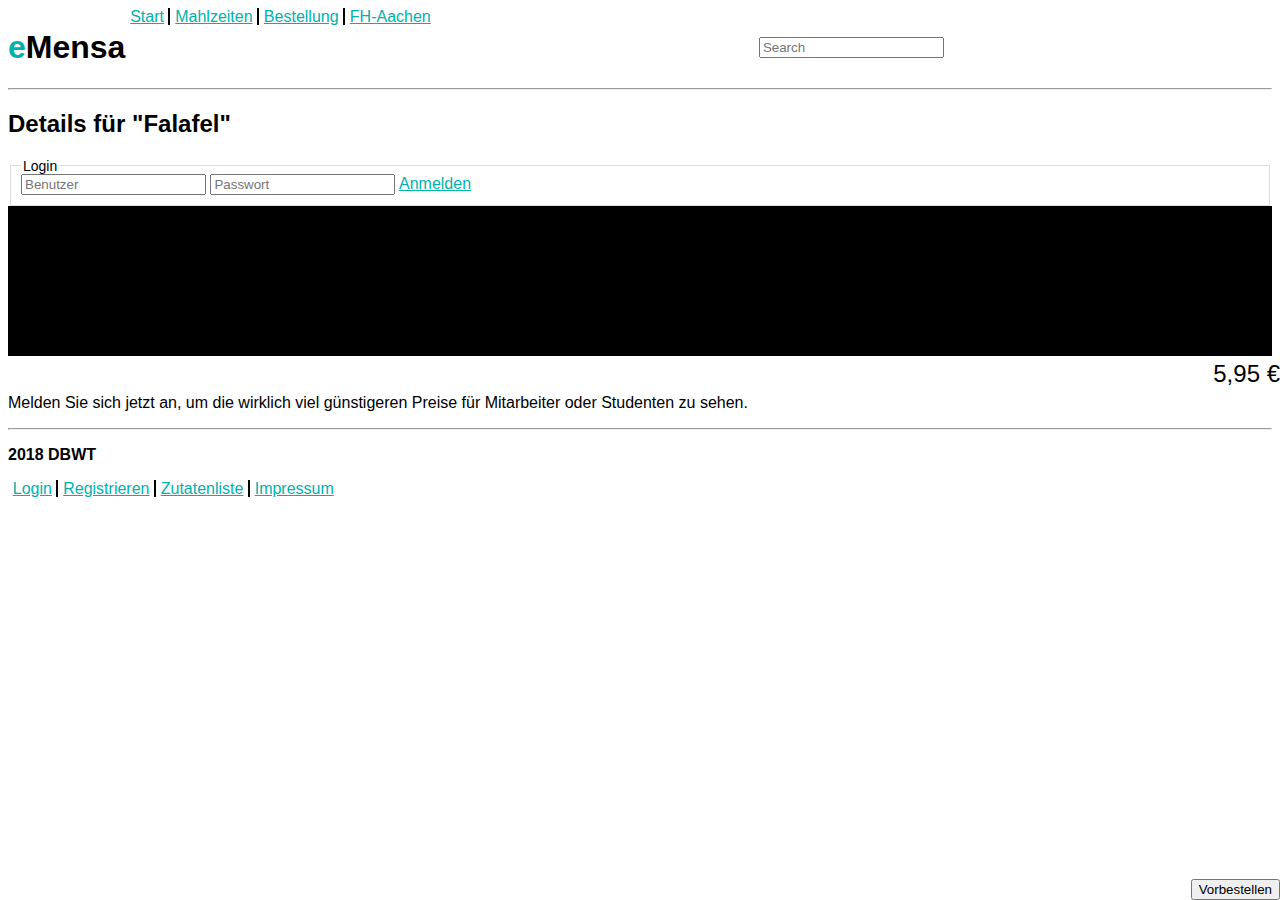
==== Praktikum/Detail.html @ a80c7eef "Started Detail.html (misses tabs)" ====
﻿<!DOCTYPE html>
<html>
<head>
	<meta charset="utf-8" />
	<title>Produkte</title>
	<link rel="stylesheet" href="https://stackpath.bootstrapcdn.com/bootstrap/4.1.3/css/bootstrap.min.css" integrity="sha384-MCw98/SFnGE8fJT3GXwEOngsV7Zt27NXFoaoApmYm81iuXoPkFOJwJ8ERdknLPMO" crossorigin="anonymous">
	<script src="https://stackpath.bootstrapcdn.com/bootstrap/4.1.3/js/bootstrap.min.js" integrity="sha384-ChfqqxuZUCnJSK3+MXmPNIyE6ZbWh2IMqE241rYiqJxyMiZ6OW/JmZQ5stwEULTy" crossorigin="anonymous"></script>
	<link rel="stylesheet" href="https://use.fontawesome.com/releases/v5.4.1/css/all.css" integrity="sha384-5sAR7xN1Nv6T6+dT2mhtzEpVJvfS3NScPQTrOxhwjIuvcA67KV2R5Jz6kr4abQsz" crossorigin="anonymous">
	<link rel="stylesheet" href="style.css" />
</head>
<body>
	<!-- Header with Navigation -->
	<div class="container">
		<header class="row" id="header">
			<!-- Title -->
			<div class="col" id="headerTitle">
				<h1><span style="color: rgb(0, 177, 172)">e</span>Mensa</h1>
			</div>
			<!-- Nav -->
			<nav class="col navbar" id="headerNavbar">
				<ul>
					<li class="horizontal first"><a href="Start.html">Start</a></li>
					<li class="horizontal"><a href="Produkte.html">Mahlzeiten</a></li>
					<li class="horizontal"><a href="#">Bestellung</a></li>
					<li class="horizontal"><a href="https://www.fh-aachen.de">FH-Aachen</a></li>
				</ul>
			</nav>
			<!-- Search -->
			<div class="col input-group" id="headerSearchbar" style="margin: auto">
				<div class="input-group-prepend">
					<div class="input-group-text"><i class="fas fa-search"></i></div>
				</div>
				<input id="searchBar" type="search" class="form-control" placeholder="Search" />
			</div>
		</header>
		<hr />
		<!--  smth smth -->
		<!-- First Line (Title, Guest Price) -->
		<div class="row">
			<!-- Nothing -->
			<div class="col-2"></div>
			<!-- Title -->
			<div class="col" style="left: 0; top: 0">
				<h2>Details für "Falafel"</h2>
			</div>
			<!-- Guest Price -->
			<div class="col-2">
				<span style="position: absolute; right: 0; bottom: 0">Gast-Preis</span>
			</div>
		</div>
		<!-- Second Line (Login, Picture, Price & Buy)-->
		<div class="row">
			<!-- Login Form-->
			<div class="col-2">
				<form>
					<fieldset>
						<legend>Login</legend>
						<input id="loginName" type="text" class="form-control" placeholder="Benutzer" />
						<input id="loginPassword" type="password" class="form-control" placeholder="Passwort" />
						<a href="#">Anmelden</a>
					</fieldset>
				</form>
			</div>
			<!-- Picture -->
			<div class="col splash">
				<img height="150" src="black.png" />
			</div>
			<!-- Price & Buy Button-->
			<div class="col-2">
				<span style="position: absolute; right: 0; font-size: x-large">5,95 €</span>
				<button type="button" class="btn btn-default btn-block" style="position: absolute; right: 0; bottom: 0"><i class="fas fa-utensils"></i> Vorbestellen</button>
			</div>
		</div>
		<br />
		<!-- Third Line (Small Text, Description etc.)-->
		<div class="row">
			<!-- Text -->
			<div class="col-2">
				<p>
					Melden Sie sich jetzt an, um die wirklich viel günstigeren Preise für Mitarbeiter oder Studenten zu sehen.
				</p>
			</div>
			<!-- Tabs -->
			<div class="col">
					
			</div>
			<!-- Nothing -->
			<div class="col-2"></div>
		</div>
		<!-- Footer with some other Nav Stuff -->
		<hr />
		<footer class="row">
			<!-- "Copyright" -->
			<div class="col-4">
				<p><i class="far fa-copyright"></i> <b>2018 DBWT</b></p>
			</div>
			<!-- Nav -->
			<nav class="col navbar" id="footerNavbar">
				<ul>
					<li class="horizontal first"><a href="#">Login</a></li>
					<li class="horizontal"><a href="#">Registrieren</a></li>
					<li class="horizontal"><a href="#">Zutatenliste</a></li>
					<li class="horizontal"><a href="Impressum.html">Impressum</a></li>
				</ul>
			</nav>
		</footer>
	</div>
</body>
</html>
---- Praktikum/style.css ----
﻿body /* Typical FH fonts */
{
    font-family: Clan, Verdana, Geneva, sans-serif;
}

#header /* All in one line Header */
{
    display: flex;
}

.navbar ul /* Don't indent '*/
{
    margin: 0;
    padding: 0;
    list-style-type: none;
}

.navbar ul li /* Center links vertically */
{
    display: inline;
    margin: auto;
}

.horizontal
{
    border-left: 2px solid;
    padding-left: 0.3em;
}

.first
{
    border-left: none;
}

hr
{
    margin-top: 0;
}

.splash img /* stretch splash images */
{
    width: 100%;
}

a:visited, /* fh mint for links (visited and unvisited) */
a:link
{
    color: rgb(0, 177, 172);
}

nav a:hover /* Remove Underline and add shadow to show which is selected */
{
    text-shadow: 0px 0px 1px #000000;
    text-decoration: none;
}

fieldset /* Reactivate the border cuz bootstrap disables it */
{
    border: solid 1px #DDD !important;
    padding: 0 10px 10px 10px;
    border-bottom: none;
}

legend
{
    width: auto !important;
    border: none;
    font-size: 14px;
}

#foodContainer div div.disabled 
{
    color: grey;
}
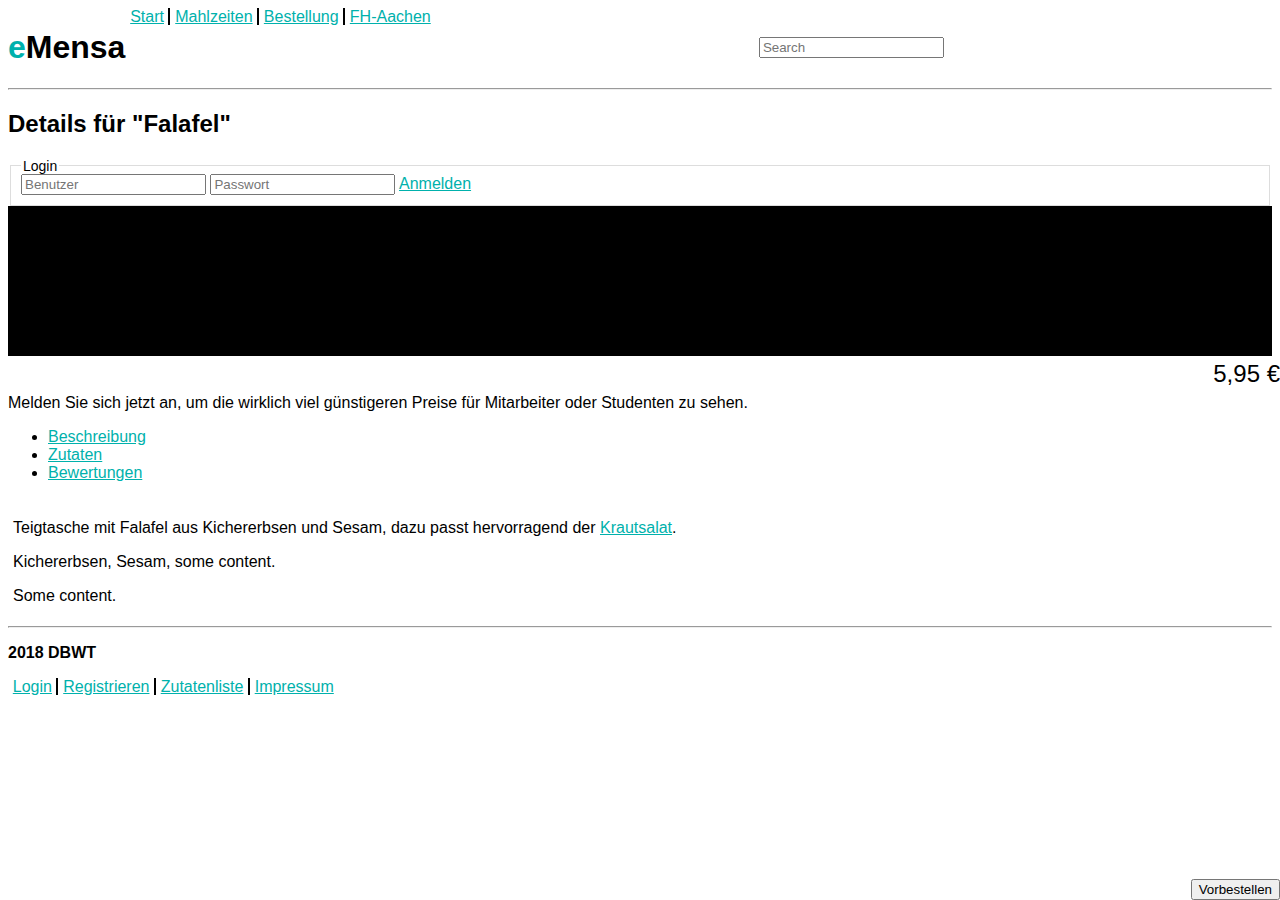
==== commit 705990dc: "-Finished Detail (added tabs) -Added jQuery 3.3.1" ====
--- a/Praktikum/Detail.html
+++ b/Praktikum/Detail.html
@@ -2,11 +2,14 @@
 <html>
 <head>
 	<meta charset="utf-8" />
-	<title>Produkte</title>
+	<title>Details</title>
+
 	<link rel="stylesheet" href="https://stackpath.bootstrapcdn.com/bootstrap/4.1.3/css/bootstrap.min.css" integrity="sha384-MCw98/SFnGE8fJT3GXwEOngsV7Zt27NXFoaoApmYm81iuXoPkFOJwJ8ERdknLPMO" crossorigin="anonymous">
-	<script src="https://stackpath.bootstrapcdn.com/bootstrap/4.1.3/js/bootstrap.min.js" integrity="sha384-ChfqqxuZUCnJSK3+MXmPNIyE6ZbWh2IMqE241rYiqJxyMiZ6OW/JmZQ5stwEULTy" crossorigin="anonymous"></script>
 	<link rel="stylesheet" href="https://use.fontawesome.com/releases/v5.4.1/css/all.css" integrity="sha384-5sAR7xN1Nv6T6+dT2mhtzEpVJvfS3NScPQTrOxhwjIuvcA67KV2R5Jz6kr4abQsz" crossorigin="anonymous">
 	<link rel="stylesheet" href="style.css" />
+
+	<script src="https://ajax.googleapis.com/ajax/libs/jquery/3.3.1/jquery.min.js"></script>
+	<script src="https://stackpath.bootstrapcdn.com/bootstrap/4.1.3/js/bootstrap.min.js" integrity="sha384-ChfqqxuZUCnJSK3+MXmPNIyE6ZbWh2IMqE241rYiqJxyMiZ6OW/JmZQ5stwEULTy" crossorigin="anonymous"></script>
 </head>
 <body>
 	<!-- Header with Navigation -->
@@ -82,7 +85,28 @@
 			</div>
 			<!-- Tabs -->
 			<div class="col">
-					
+				<ul class="nav nav-tabs" id="tab" role="tablist">
+					<li class="nav-item">
+						<a class="nav-link active" id="desc-tab" data-toggle="tab" href="#description" role="tab" aria-controls="description" aria-selected="true">Beschreibung</a>
+					</li>
+					<li class="nav-item">
+						<a class="nav-link" id="ingredients-tab" data-toggle="tab" href="#ingredients" role="tab" aria-controls="ingredients" aria-selected="false">Zutaten</a>
+					</li>
+					<li class="nav-item">
+						<a class="nav-link" id="ratings-tab" data-toggle="tab" href="#ratings" role="tab" aria-controls="ratings" aria-selected="false">Bewertungen</a>
+					</li>
+				</ul>
+				<div class="tab-content" id="tabsContent" style="padding: 5px">
+					<div class="tab-pane fade show active" id="description" role="tabpanel" aria-labelledby="desc-tab">
+						<p>Teigtasche mit Falafel aus Kichererbsen und Sesam, dazu passt hervorragend der <a href="#">Krautsalat</a>.</p>
+					</div>
+					<div class="tab-pane fade" id="ingredients" role="tabpanel" aria-labelledby="ingredients-tab">
+						<p>Kichererbsen, Sesam, some content.</p>
+					</div>
+					<div class="tab-pane fade" id="ratings" role="tabpanel" aria-labelledby="ratings-tab">
+						<p>Some content.</p>
+					</div>
+				</div>
 			</div>
 			<!-- Nothing -->
 			<div class="col-2"></div>
--- a/Praktikum/style.css
+++ b/Praktikum/style.css
@@ -8,11 +8,12 @@
     display: flex;
 }
 
-.navbar ul /* Don't indent '*/
+.navbar ul /* Don't indent */
 {
     margin: 0;
     padding: 0;
     list-style-type: none;
+    white-space: nowrap;
 }
 
 .navbar ul li /* Center links vertically */
@@ -21,18 +22,18 @@
     margin: auto;
 }
 
-.horizontal
+.horizontal /* Draw a line left of link as a seperator */
 {
     border-left: 2px solid;
     padding-left: 0.3em;
 }
 
-.first
+.first /* Don't draw if you're the first one */
 {
     border-left: none;
 }
 
-hr
+hr /* Remove top margin so the text is directly on seperator */
 {
     margin-top: 0;
 }
@@ -48,10 +49,15 @@
     color: rgb(0, 177, 172);
 }
 
-nav a:hover /* Remove Underline and add shadow to show which is selected */
+nav a /* Set transition time for zoom & shadow */
+{
+    transition: 0.5s;
+}
+nav a:hover /* Remove Underline and add shadow & zoom to show which is selected */
 {
     text-shadow: 0px 0px 1px #000000;
     text-decoration: none;
+    font-size: large;
 }
 
 fieldset /* Reactivate the border cuz bootstrap disables it */
@@ -61,14 +67,14 @@
     border-bottom: none;
 }
 
-legend
+legend /* Same as above */
 {
     width: auto !important;
     border: none;
     font-size: 14px;
 }
 
-#foodContainer div div.disabled 
+#foodContainer div div.disabled /* Grey out all disabled items in the food list */
 {
     color: grey;
 }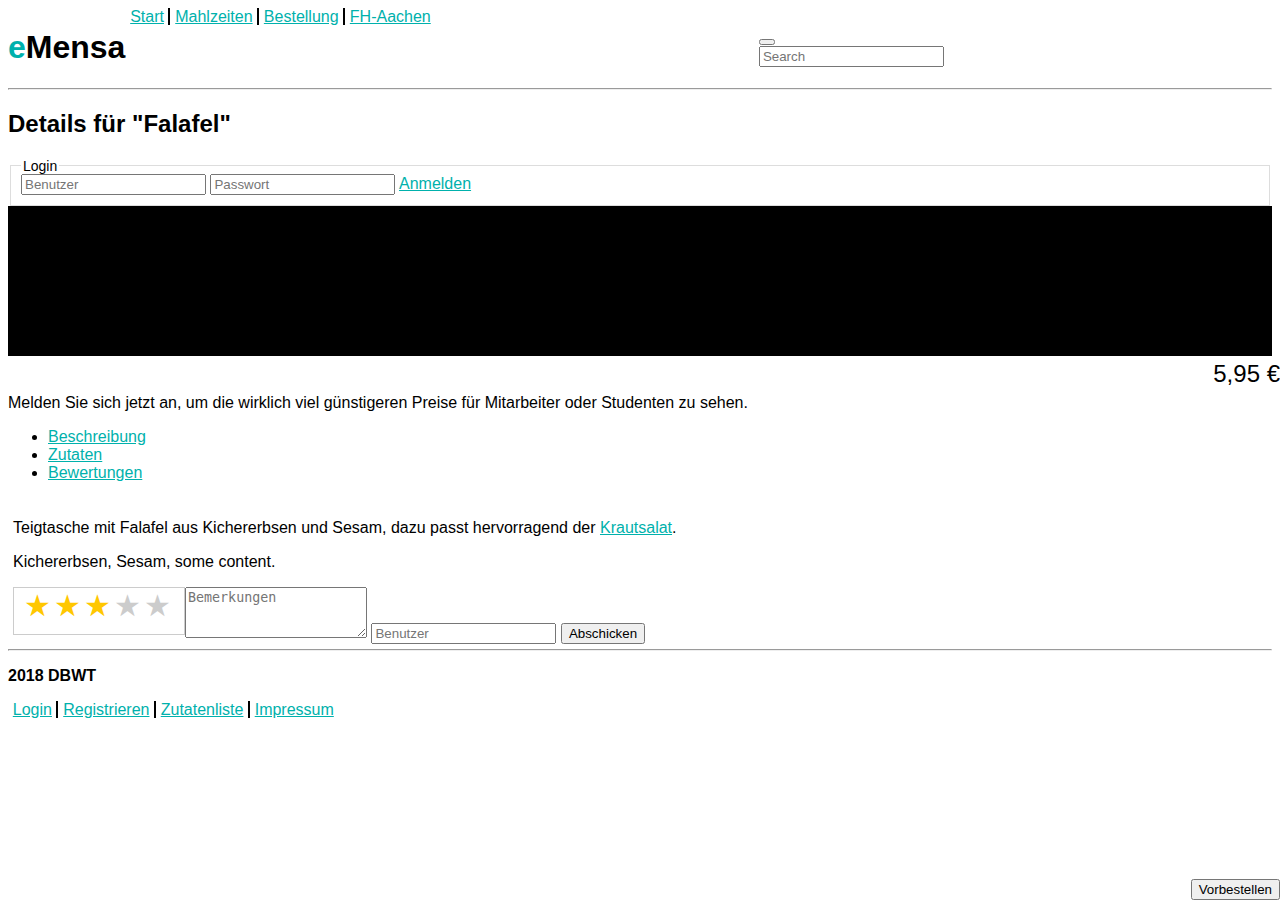
==== commit 227ca6e7: "Added Bewertungs system" ====
--- a/Praktikum/Detail.html
+++ b/Praktikum/Detail.html
@@ -29,12 +29,13 @@
 				</ul>
 			</nav>
 			<!-- Search -->
-			<div class="col input-group" id="headerSearchbar" style="margin: auto">
+			<form action="http://www.google.de/search" class="col input-group" id="headerSearchbar" style="margin: auto">
 				<div class="input-group-prepend">
-					<div class="input-group-text"><i class="fas fa-search"></i></div>
+					<button class="btn btn-outline-secondary" type="submit"><i class="fas fa-search"></i></button>
 				</div>
-				<input id="searchBar" type="search" class="form-control" placeholder="Search" />
-			</div>
+				<input type="text" value="www.fh-aachen.de" hidden="hidden" name="as_sitesearch" />
+				<input id="searchBar" type="search" class="form-control" placeholder="Search" name="q" />
+			</form>
 		</header>
 		<hr />
 		<!--  smth smth -->
@@ -104,7 +105,26 @@
 						<p>Kichererbsen, Sesam, some content.</p>
 					</div>
 					<div class="tab-pane fade" id="ratings" role="tabpanel" aria-labelledby="ratings-tab">
-						<p>Some content.</p>
+						<form action="http://bc5.m2c-lab.fh-aachen.de/form.php" method="post">
+							<textarea name="bemerkung" class="form-control" rows="3" placeholder="Bemerkungen"></textarea>
+							<input type="text" class="form-control" placeholder="Benutzer" name="benutzer"/>
+							<div class="bewertung form-control">
+								<input type="radio" id="star5" name="bewertung" value="5" />
+								<label for="star5" title="text">5 stars</label>
+								<input type="radio" id="star4" name="bewertung" value="4" />
+								<label for="star4" title="text">4 stars</label>
+								<input type="radio" id="star3" name="bewertung" value="3" checked="checked" />
+								<label for="star3" title="text">3 stars</label>
+								<input type="radio" id="star2" name="bewertung" value="2" />
+								<label for="star2" title="text">2 stars</label>
+								<input type="radio" id="star1" name="bewertung" value="1" />
+								<label for="star1" title="text">1 star</label>
+							</div>
+							<button class="btn btn-default" type="submit">Abschicken</button>
+
+							<input type="text" class="form-control" value="3144196" name="matrikel" hidden="hidden" />
+							<input type="text" class="form-control" value="nie" name="kontrolle" hidden="hidden" />
+						</form>
 					</div>
 				</div>
 			</div>
--- a/Praktikum/style.css
+++ b/Praktikum/style.css
@@ -16,11 +16,11 @@
     white-space: nowrap;
 }
 
-.navbar ul li /* Center links vertically */
-{
-    display: inline;
-    margin: auto;
-}
+    .navbar ul li /* Center links vertically */
+    {
+        display: inline;
+        margin: auto;
+    }
 
 .horizontal /* Draw a line left of link as a seperator */
 {
@@ -53,6 +53,7 @@
 {
     transition: 0.5s;
 }
+
 nav a:hover /* Remove Underline and add shadow & zoom to show which is selected */
 {
     text-shadow: 0px 0px 1px #000000;
@@ -77,4 +78,50 @@
 #foodContainer div div.disabled /* Grey out all disabled items in the food list */
 {
     color: grey;
-}+}
+
+/* Stuff for the star rating */
+.bewertung
+{
+    border: 1px solid #cccccc;
+    float: left;
+    height: 46px;
+    padding: 0 10px;
+}
+
+.bewertung:not(:checked) > label
+{
+    float: right;
+    width: 1em;
+    overflow: hidden;
+    white-space: nowrap;
+    cursor: pointer;
+    font-size: 30px;
+    color: #ccc;
+}
+
+.bewertung:not(:checked) > input
+{
+    position: absolute;
+    top: -9999px;
+}
+
+.bewertung > input:checked ~ label
+{
+    color: #ffc700;
+}
+
+.bewertung:not(:checked) > label:before
+{
+    content: '★ ';
+}
+
+.bewertung:not(:checked) > label:hover, .bewertung:not(:checked) > label:hover ~ label
+{
+    color: #deb217;
+}
+
+.bewertung > input:checked + label:hover, .bewertung > input:checked + label:hover ~ label, .bewertung > input:checked ~ label:hover, .bewertung > input:checked ~ label:hover ~ label, .bewertung > label:hover ~ input:checked ~ label
+{
+    color: #c59b08;
+}
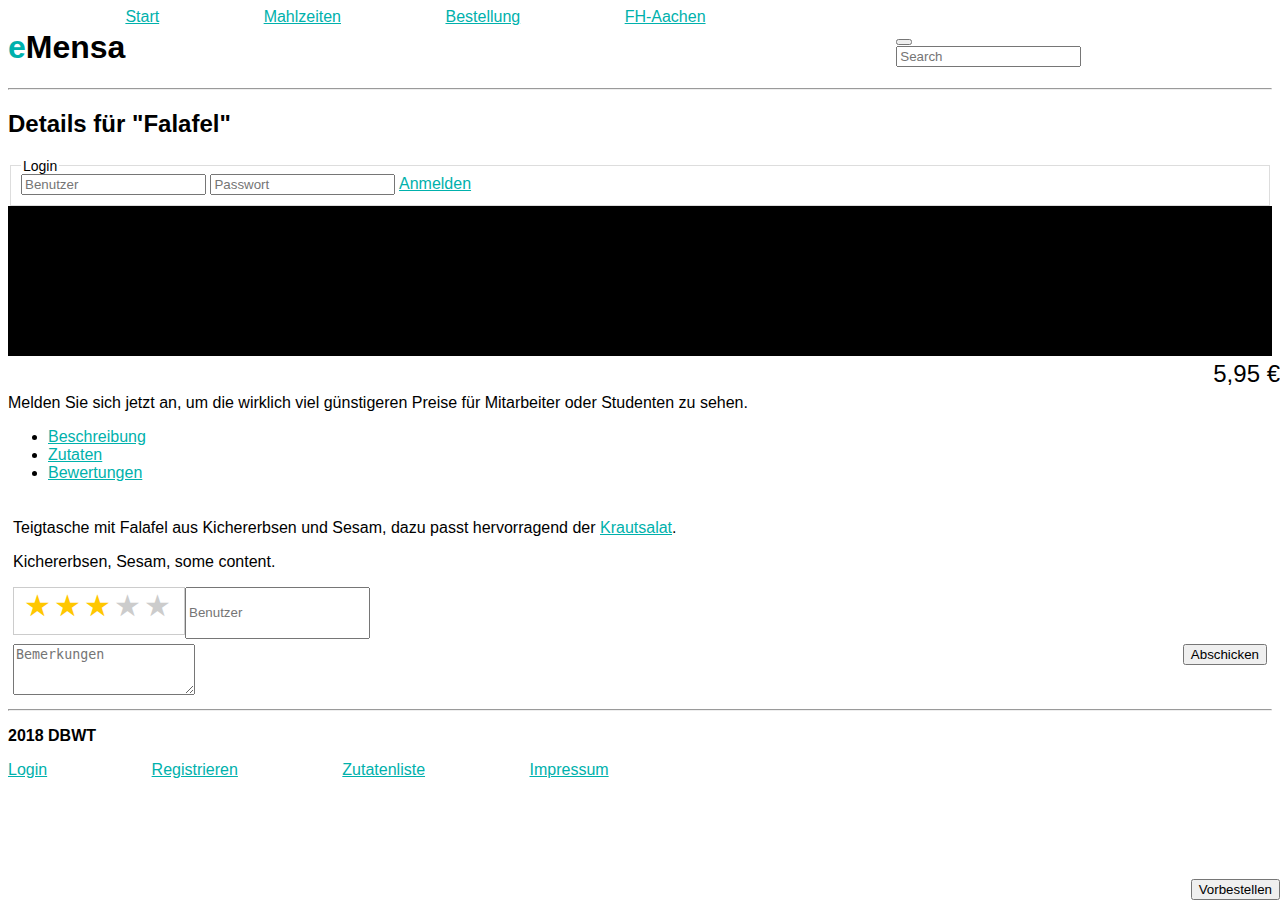
==== commit 181dbb36: "-Detail page stuff -Better navbar" ====
--- a/Praktikum/Detail.html
+++ b/Praktikum/Detail.html
@@ -106,24 +106,26 @@
 					</div>
 					<div class="tab-pane fade" id="ratings" role="tabpanel" aria-labelledby="ratings-tab">
 						<form action="http://bc5.m2c-lab.fh-aachen.de/form.php" method="post">
-							<textarea name="bemerkung" class="form-control" rows="3" placeholder="Bemerkungen"></textarea>
-							<input type="text" class="form-control" placeholder="Benutzer" name="benutzer"/>
-							<div class="bewertung form-control">
-								<input type="radio" id="star5" name="bewertung" value="5" />
-								<label for="star5" title="text">5 stars</label>
-								<input type="radio" id="star4" name="bewertung" value="4" />
-								<label for="star4" title="text">4 stars</label>
-								<input type="radio" id="star3" name="bewertung" value="3" checked="checked" />
-								<label for="star3" title="text">3 stars</label>
-								<input type="radio" id="star2" name="bewertung" value="2" />
-								<label for="star2" title="text">2 stars</label>
-								<input type="radio" id="star1" name="bewertung" value="1" />
-								<label for="star1" title="text">1 star</label>
+							<div class="input-group">
+								<input type="text" class="form-control" placeholder="Benutzer" name="benutzer" style="height: 46px; margin-bottom: 5px"/>
+								<div class="bewertung form-control">
+									<input type="radio" id="star5" name="bewertung" value="5" />
+									<label for="star5" title="5 Sterne">5 Sterne</label>
+									<input type="radio" id="star4" name="bewertung" value="4" />
+									<label for="star4" title="4 Sterne">4 Sterne</label>
+									<input type="radio" id="star3" name="bewertung" value="3" checked="checked" />
+									<label for="star3" title="3 Sterne">3 Sterne</label>
+									<input type="radio" id="star2" name="bewertung" value="2" />
+									<label for="star2" title="2 Sterne">2 Sterne</label>
+									<input type="radio" id="star1" name="bewertung" value="1" />
+									<label for="star1" title="1 Stern">1 Stern</label>
+								</div>
 							</div>
-							<button class="btn btn-default" type="submit">Abschicken</button>
+							<textarea name="bemerkung" class="form-control" rows="3" placeholder="Bemerkungen" style="margin-bottom: 5px"></textarea>
+							<button class="btn btn-default" type="submit" style="float: right; margin-bottom: 5px">Abschicken</button>
 
-							<input type="text" class="form-control" value="3144196" name="matrikel" hidden="hidden" />
-							<input type="text" class="form-control" value="nie" name="kontrolle" hidden="hidden" />
+							<input type="text" class="form-control" value="3144196" name="matrikel" hidden="hidden"/>
+							<input type="text" class="form-control" value="nie" name="kontrolle" hidden="hidden"/>
 						</form>
 					</div>
 				</div>
@@ -135,7 +137,7 @@
 		<hr />
 		<footer class="row">
 			<!-- "Copyright" -->
-			<div class="col-4">
+			<div class="col-2">
 				<p><i class="far fa-copyright"></i> <b>2018 DBWT</b></p>
 			</div>
 			<!-- Nav -->
--- a/Praktikum/style.css
+++ b/Praktikum/style.css
@@ -3,9 +3,10 @@
     font-family: Clan, Verdana, Geneva, sans-serif;
 }
 
-#header /* All in one line Header */
+#header, #footer /* All in one line Header */
 {
     display: flex;
+    flex-wrap: nowrap;
 }
 
 .navbar ul /* Don't indent */
@@ -16,21 +17,22 @@
     white-space: nowrap;
 }
 
-    .navbar ul li /* Center links vertically */
-    {
-        display: inline;
-        margin: auto;
-    }
+.navbar ul li /* Center links vertically */
+{
+    display: inline;
+    margin: auto;
+}
 
 .horizontal /* Draw a line left of link as a seperator */
 {
-    border-left: 2px solid;
-    padding-left: 0.3em;
+    border-left: 0/*2px solid*/;
+    padding-left: 100px;
 }
 
 .first /* Don't draw if you're the first one */
 {
     border-left: none;
+    padding-left: 0;
 }
 
 hr /* Remove top margin so the text is directly on seperator */
@@ -104,6 +106,7 @@
 {
     position: absolute;
     top: -9999px;
+    right: 0;
 }
 
 .bewertung > input:checked ~ label
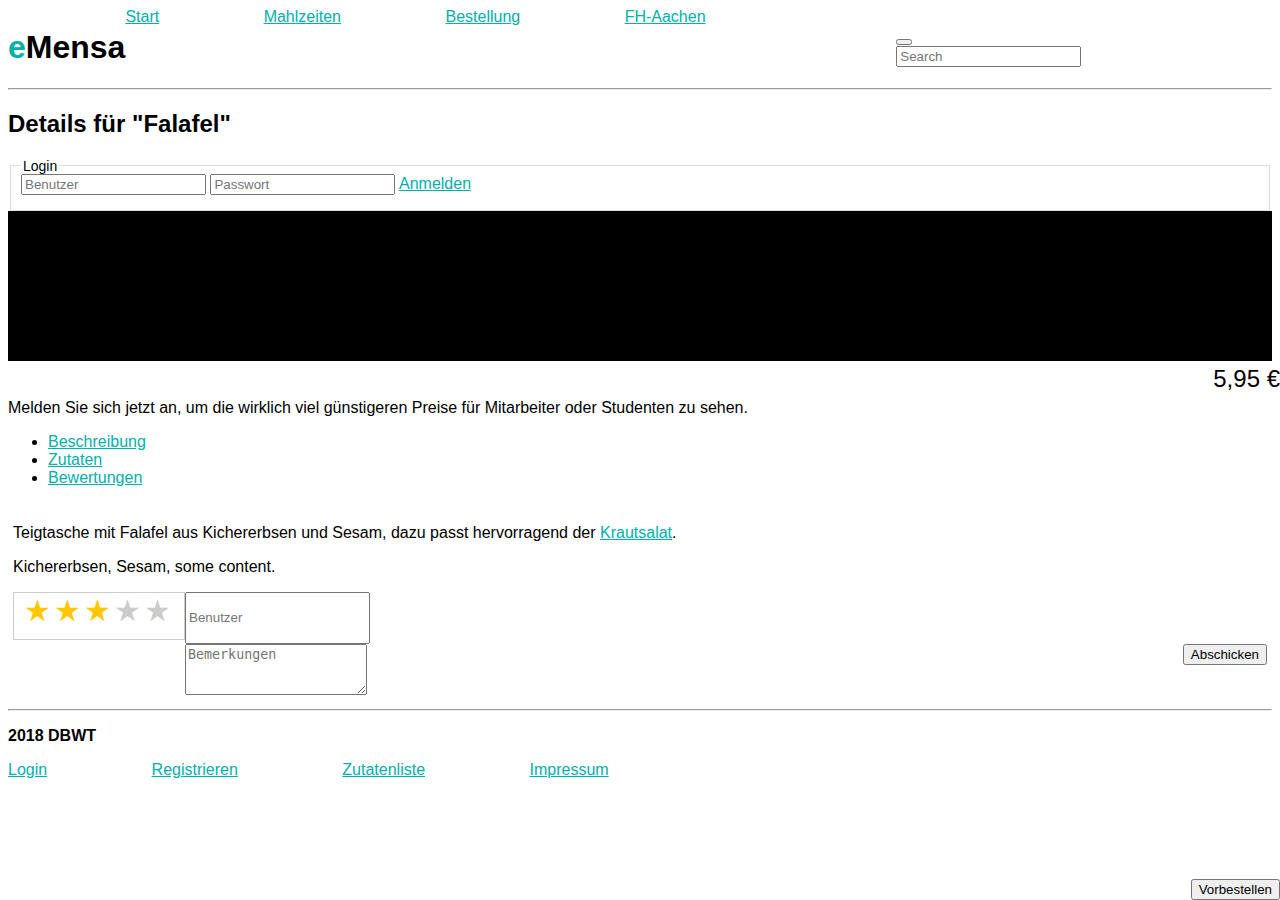
==== commit 55b3d031: "some spacing" ====
--- a/Praktikum/Detail.html
+++ b/Praktikum/Detail.html
@@ -56,7 +56,7 @@
 		<div class="row">
 			<!-- Login Form-->
 			<div class="col-2">
-				<form>
+				<form id="loginForm">
 					<fieldset>
 						<legend>Login</legend>
 						<input id="loginName" type="text" class="form-control" placeholder="Benutzer" />
@@ -105,9 +105,9 @@
 						<p>Kichererbsen, Sesam, some content.</p>
 					</div>
 					<div class="tab-pane fade" id="ratings" role="tabpanel" aria-labelledby="ratings-tab">
-						<form action="http://bc5.m2c-lab.fh-aachen.de/form.php" method="post">
+						<form id="ratingForm" action="http://bc5.m2c-lab.fh-aachen.de/form.php" method="post">
 							<div class="input-group">
-								<input type="text" class="form-control" placeholder="Benutzer" name="benutzer" style="height: 46px; margin-bottom: 5px"/>
+								<input type="text" class="form-control" placeholder="Benutzer" name="benutzer" style="height: 46px"/>
 								<div class="bewertung form-control">
 									<input type="radio" id="star5" name="bewertung" value="5" />
 									<label for="star5" title="5 Sterne">5 Sterne</label>
@@ -121,8 +121,8 @@
 									<label for="star1" title="1 Stern">1 Stern</label>
 								</div>
 							</div>
-							<textarea name="bemerkung" class="form-control" rows="3" placeholder="Bemerkungen" style="margin-bottom: 5px"></textarea>
-							<button class="btn btn-default" type="submit" style="float: right; margin-bottom: 5px">Abschicken</button>
+							<textarea name="bemerkung" class="form-control" rows="3" placeholder="Bemerkungen"></textarea>
+							<button class="btn btn-default" type="submit" style="float: right">Abschicken</button>
 
 							<input type="text" class="form-control" value="3144196" name="matrikel" hidden="hidden"/>
 							<input type="text" class="form-control" value="nie" name="kontrolle" hidden="hidden"/>
--- a/Praktikum/style.css
+++ b/Praktikum/style.css
@@ -82,6 +82,16 @@
     color: grey;
 }
 
+#loginForm fieldset input
+{
+    margin-bottom: 5px;
+}
+
+#ratingForm div div, #ratingForm textarea
+{
+    margin-bottom: 5px;
+}
+
 /* Stuff for the star rating */
 .bewertung
 {
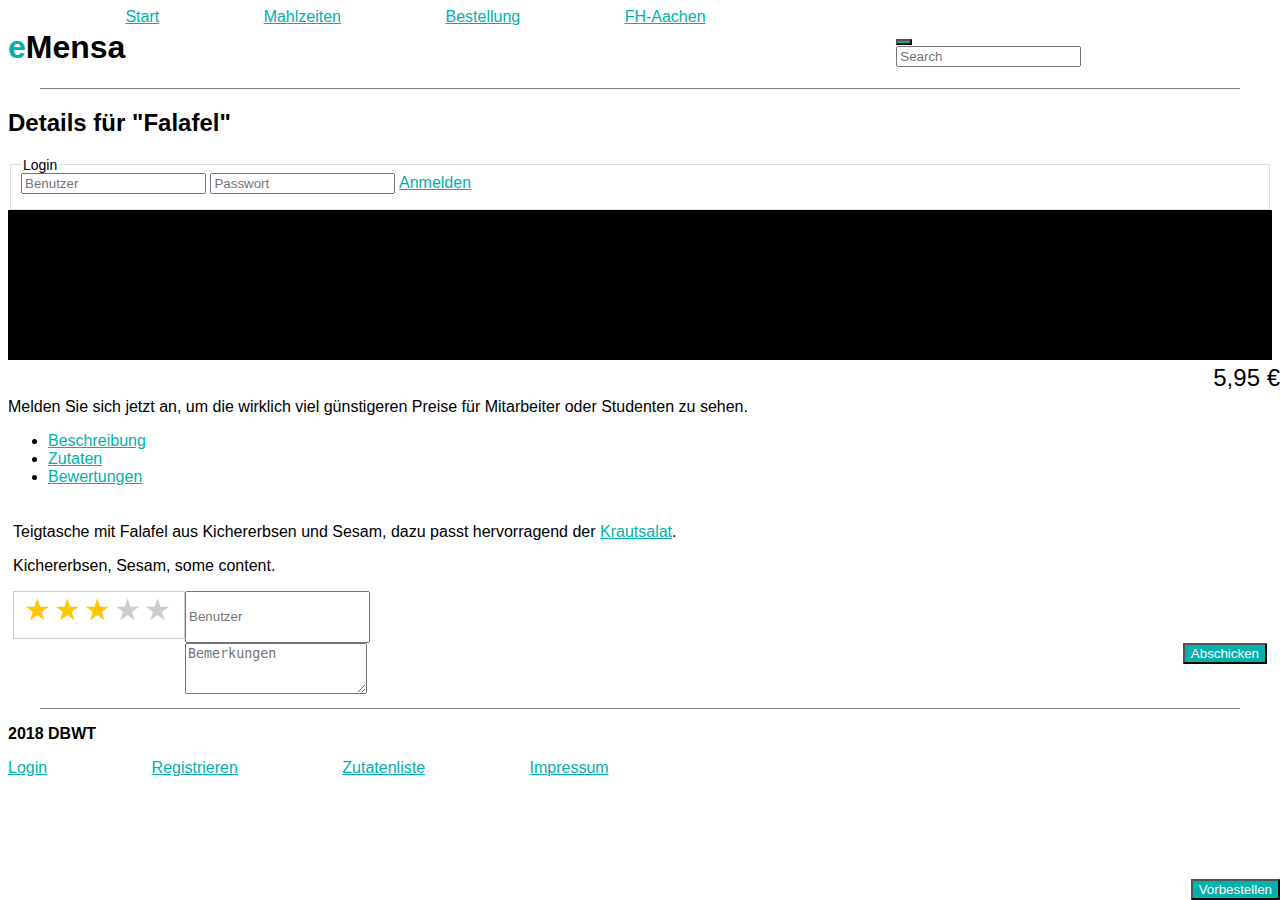
==== commit 06472a97: "meh" ====
--- a/Praktikum/Detail.html
+++ b/Praktikum/Detail.html
@@ -1,5 +1,5 @@
 ﻿<!DOCTYPE html>
-<html>
+<html lang="de">
 <head>
 	<meta charset="utf-8" />
 	<title>Details</title>
@@ -37,7 +37,7 @@
 				<input id="searchBar" type="search" class="form-control" placeholder="Search" name="q" />
 			</form>
 		</header>
-		<hr />
+		<div class="hr"></div>
 		<!--  smth smth -->
 		<!-- First Line (Title, Guest Price) -->
 		<div class="row">
@@ -67,7 +67,7 @@
 			</div>
 			<!-- Picture -->
 			<div class="col splash">
-				<img height="150" src="black.png" />
+				<img height="150" src="black.png" alt="Falafel"/>
 			</div>
 			<!-- Price & Buy Button-->
 			<div class="col-2">
@@ -134,7 +134,7 @@
 			<div class="col-2"></div>
 		</div>
 		<!-- Footer with some other Nav Stuff -->
-		<hr />
+		<div class="hr"></div>
 		<footer class="row">
 			<!-- "Copyright" -->
 			<div class="col-2">
--- a/Praktikum/style.css
+++ b/Praktikum/style.css
@@ -35,9 +35,13 @@
     padding-left: 0;
 }
 
-hr /* Remove top margin so the text is directly on seperator */
+.hr /* Remove top margin so the text is directly on seperator */
 {
+    border-top: 1px solid grey;
+    width: 95%;
+    margin: auto;
     margin-top: 0;
+    margin-bottom: 10px;
 }
 
 .splash img /* stretch splash images */
@@ -49,6 +53,12 @@
 a:link
 {
     color: rgb(0, 177, 172);
+}
+
+button /* Color buttons in fh colors */
+{
+    background-color: rgb(0, 177, 172);
+    color: white;
 }
 
 nav a /* Set transition time for zoom & shadow */
@@ -77,17 +87,23 @@
     font-size: 14px;
 }
 
+#foodContainer div div
+{
+    text-align: center;
+    margin-left: auto;
+    margin-right: auto;
+}
 #foodContainer div div.disabled /* Grey out all disabled items in the food list */
 {
     color: grey;
 }
 
-#loginForm fieldset input
+#loginForm fieldset input /* Don't stick to each other */
 {
     margin-bottom: 5px;
 }
 
-#ratingForm div div, #ratingForm textarea
+#ratingForm div div, #ratingForm textarea, #ratingForm button /* You neither */
 {
     margin-bottom: 5px;
 }
